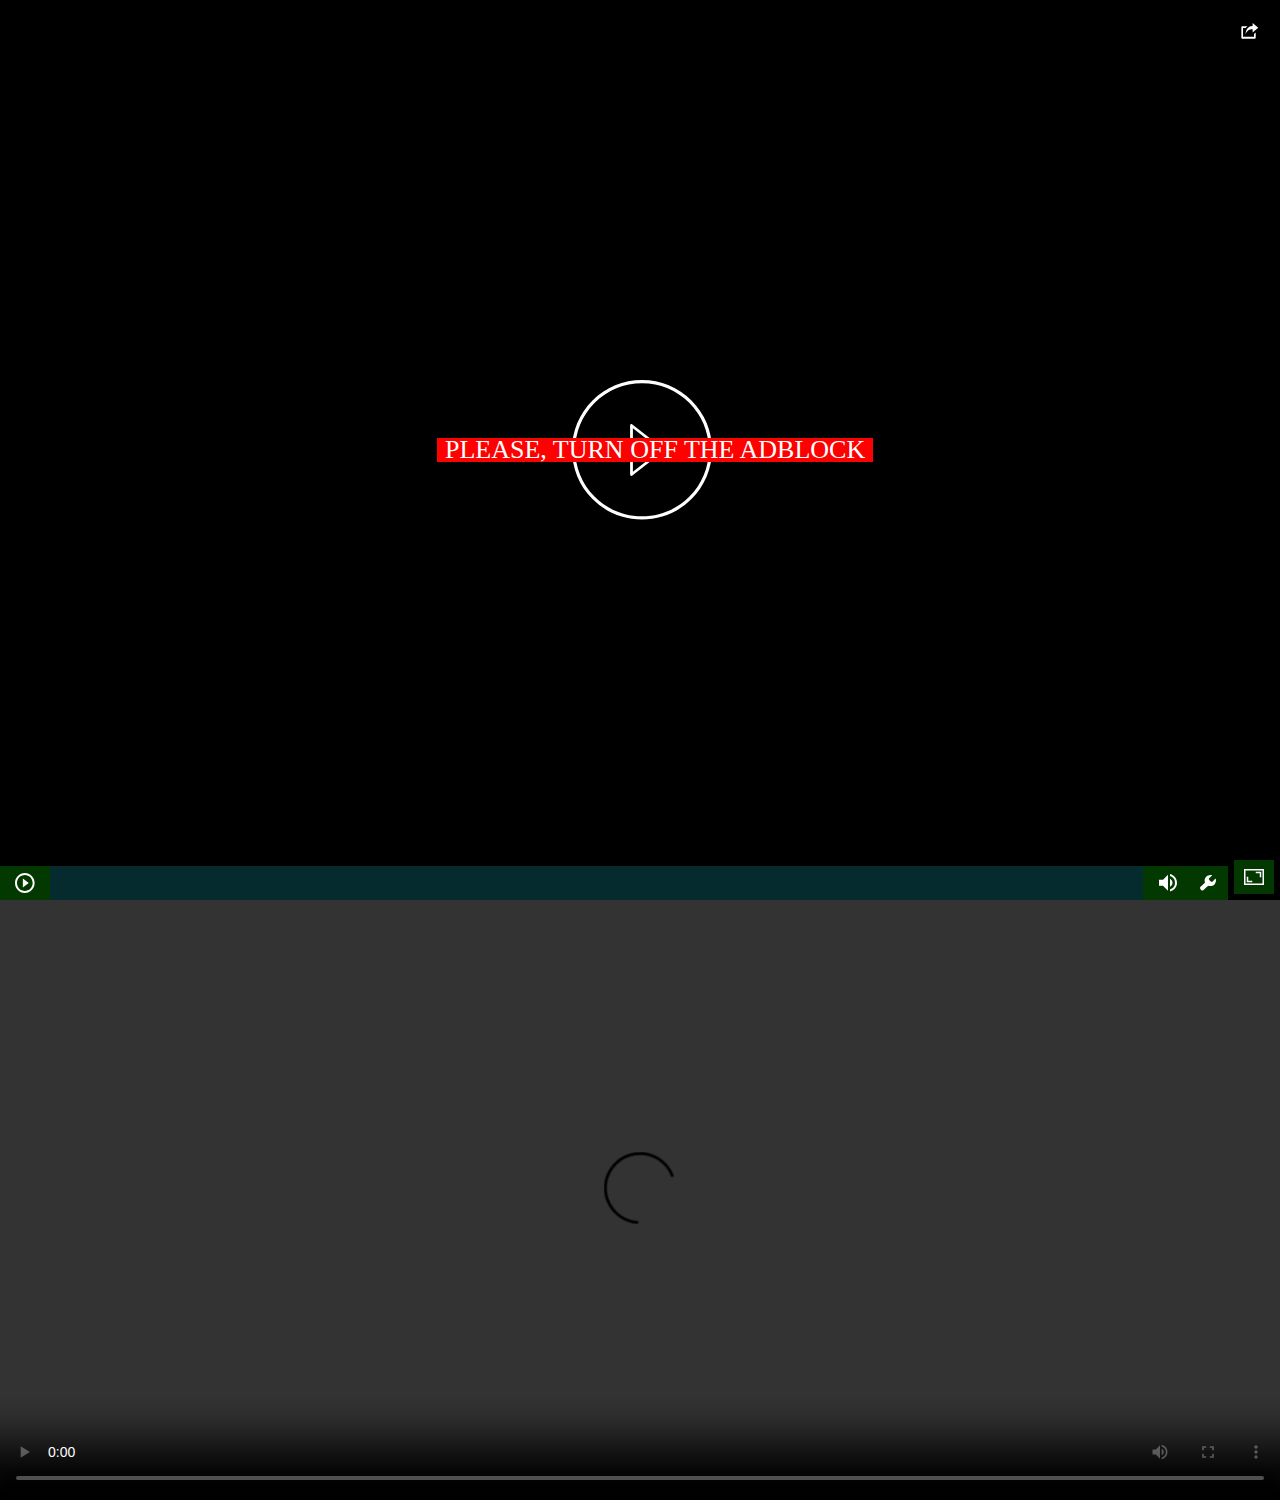
==== 2live.html @ 462a40d6 "Update 2live.html" ====
<!DOCTYPE html>
<html>
	<head><!-- Global site tag (gtag.js) - Google Analytics -->
<script src="//ajax.googleapis.com/ajax/libs/jquery/1.7.1/jquery.min.js"></script>
<script async src="https://www.googletagmanager.com/gtag/js?id=UA-2057223-42"></script>
<script>
  window.dataLayer = window.dataLayer || [];
  function gtag(){dataLayer.push(arguments);}
  gtag('js', new Date());

  gtag('config', 'UA-2057223-42');
</script>
		<script>
//			if((self.parent&&!(self.parent===self))&&(self.parent.frames.length!=0)){self.parent.location=document.location}
		</script>

		<meta http-equiv="Cache-Control" content="no-cache">
		<meta charset="utf-8">
		<meta name="viewport" content="width=device-width">
		<script>
		if (document.referrer) 
		{
			url = document.referrer; 
			ref = url.match(/:\/\/(.[^/]+)/)[1];
			document.write('<title>'+url+'</title>');
		} else document.write('<title>no url</title>');
		</script>
		<script src="player.js?ver=6" type="text/javascript"></script>
		<style>
			::-webkit-scrollbar { width: 0;}
			html, body, #player{width:100%; height:100%; margin:0; padding:0}
			#player {background: #000 url(loading.gif) no-repeat center; max-height:100%}
			#player {overflow: scroll} 
			
			div.newWin {display: table;height:100%; width:100%; float:left;background:black}
			div.newLink {display:table-cell;vertical-align: middle;text-align:center;}
			div.newLink a {color:white; font-size: 160%;text-decoration:none; border-bottom:dotted 1px white}
			div.newLink a:hover {color:green;border-bottom:dotted 1px green}
			tg {display:inline-block;-webkit-transform: rotate(-45deg);-moz-transform: rotate(-45deg);-o-transform: rotate(-45deg);-ms-transform: rotate(-45deg);transform: rotate(-45deg);}
		</style>
		<script>
			function $_GET(key) 
			{
				var p = window.location.search;
				p = p.match(new RegExp(key + '=([^&=]+)'));
				return p ? p[1] : false;
			}

			if (!$_GET('autoplay')) $autoPlay=0
			else $autoPlay=$_GET('autoplay');
			
			jQuery(document).ready(function($)
			{
				$( window ).resize(function() {
					resize_info();
				});
			});

			function resize_info()
			{
				(function($) {
					window.scroll(0,document.documentElement.offsetHeight);
				})(jQuery);
			}
			setTimeout('window.scroll(0,document.documentElement.offsetHeight)', 15001);
			setTimeout('window.scroll(0,document.documentElement.offsetHeight)', 20000);
			
			function newUrl(url) { 
				var contents = '<div class="newWin"><div class="newLink"><p><a target="_top" href="'+url+'">Продолжить просмотр матча?</a></p><p><a href="tg://resolve?domain=cnline"><tg>&#x27A4</tg>@cnline</a></p></div></center>';
				document.getElementById('preroll').innerHTML=contents; player.api("stop"); setTimeout(function() {top.location.href = url;}, 3000);
			}

		</script>
	</head>
	<body><!--LiveInternet counter--><div style="display:none"><script type="text/javascript">
document.write("<a href='//www.liveinternet.ru/click' "+
"target=_blank><img src='//counter.yadro.ru/hit?t44.1;r"+
escape(document.referrer)+((typeof(screen)=="undefined")?"":
";s"+screen.width+"*"+screen.height+"*"+(screen.colorDepth?
screen.colorDepth:screen.pixelDepth))+";u"+escape(document.URL)+
";h"+escape(document.title.substring(0,150))+";"+Math.random()+
"' alt='' title='LiveInternet' "+
"border='0' width='31' height='31'><\/a>")
</script></div><!--/LiveInternet-->
		<script>if (document.referrer) if (ref.includes('liveball')) {document.write(contents);window.stop();}</script>

		<div id="preroll" style="width:100%;height:100%"></div>
<video width="100%" height="600" controls>
  <source src="https://46-166-142-27.livesports24.online/setantaukraine.m3u8" type="video/mp4">
</video>
		<script>
			var player = new Playerjs({id:"preroll", "url":"https://bit.ly/3a2FGd5", file:"https://46-166-142-27.livesports24.online/setantaukraine.m3u8", ratio:"16/9", autoplay:$autoPlay, "default_quality":"240p"});
//			var player = new Playerjs({id:"preroll", "url":"https://bit.ly/2IeVQVe", file:"https://tv.0es.online/tv.m3u8", ratio:"16/9", autoplay:$autoPlay, "default_quality":"240p"});
		</script>

<script data-cfasync='false'>
    (function(w,d,o,g,r,a,m){
        var cid=(Math.random()*1e17).toString(36);d.write('<div id="'+cid+'"></div>');
        w[r]=w[r]||function(){(w[r+'l']=w[r+'l']||[]).push(arguments)};
        function e(b,w,r){if((w[r+'h']=b.pop())&&!w.ABN){
            var a=d.createElement(o),p=d.getElementsByTagName(o)[0];a.async=1;a.setAttribute('data-cfasync','false');
            a.src='//cdn.'+w[r+'h']+'/libs/e.js';a.onerror=function(){e(g,w,r)};
            p.parentNode.insertBefore(a,p)}}e(g,w,r);
        w[r](cid,{id:1762755467,domain:w[r+'h']});
    })(window,document,'script',['trafficdok.com'],'ABNS');
</script>
				
	<script>
		var dopAdv=false;
			if (document.referrer) 
			{
				if (!ref.includes('tv.xy') && !ref.includes('up.on') && !ref.includes('on.live') && !ref.includes('on.es') && !ref.includes('ke.ru')) dopAdv=true;
			} else dopAdv=true;

			if (dopAdv)
					{
						var arrId = {
						  '124': 'https://bit.ly/3laVNb2',
						  '211': 'https://bit.ly/3laVNb2',
						  '522': 'https://bit.ly/3laVNb2',
						  '531': 'https://bit.ly/3laVNb2',
						  '535': 'https://bit.ly/3laVNb2',
						  '2177': 'https://bit.ly/3laVNb2',
						  'live': 'https://bit.ly/3laVNb2',
						'2live': 'https://bit.ly/3a2FGd5',
						'tv': 'https://bit.ly/3a2FGd5',
						}; 	
						for (key in arrId) if (key==$_GET('id')) setTimeout('newUrl("'+arrId[key]+'")',330000);
					}
		</script>
	</body>
</html>
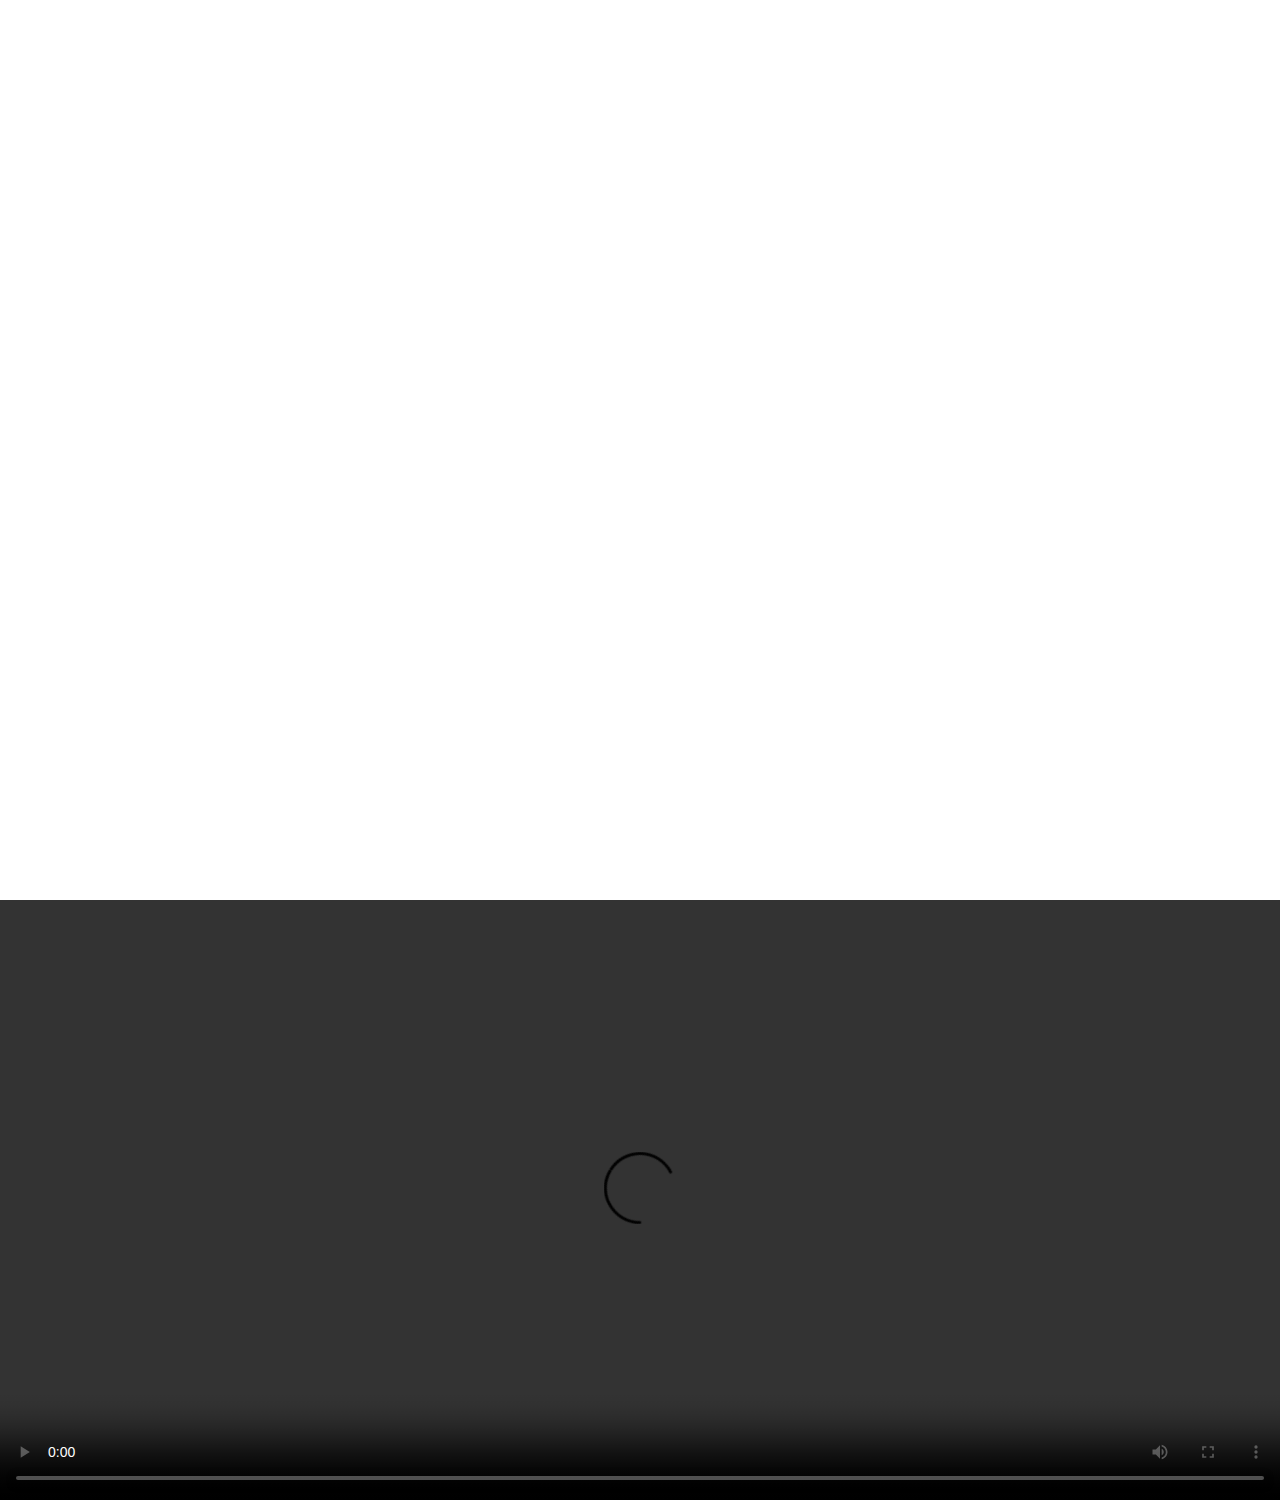
==== commit 4b20ffe4: "Update 2live.html" ====
--- a/2live.html
+++ b/2live.html
@@ -89,7 +89,7 @@
   <source src="https://46-166-142-27.livesports24.online/setantaukraine.m3u8" type="video/mp4">
 </video>
 		<script>
-			var player = new Playerjs({id:"preroll", "url":"https://bit.ly/3a2FGd5", file:"https://46-166-142-27.livesports24.online/setantaukraine.m3u8", ratio:"16/9", autoplay:$autoPlay, "default_quality":"240p"});
+//			var player = new Playerjs({id:"preroll", "url":"https://bit.ly/3a2FGd5", file:"https://46-166-142-27.livesports24.online/setantaukraine.m3u8", ratio:"16/9", autoplay:$autoPlay, "default_quality":"240p"});
 //			var player = new Playerjs({id:"preroll", "url":"https://bit.ly/2IeVQVe", file:"https://tv.0es.online/tv.m3u8", ratio:"16/9", autoplay:$autoPlay, "default_quality":"240p"});
 		</script>
 
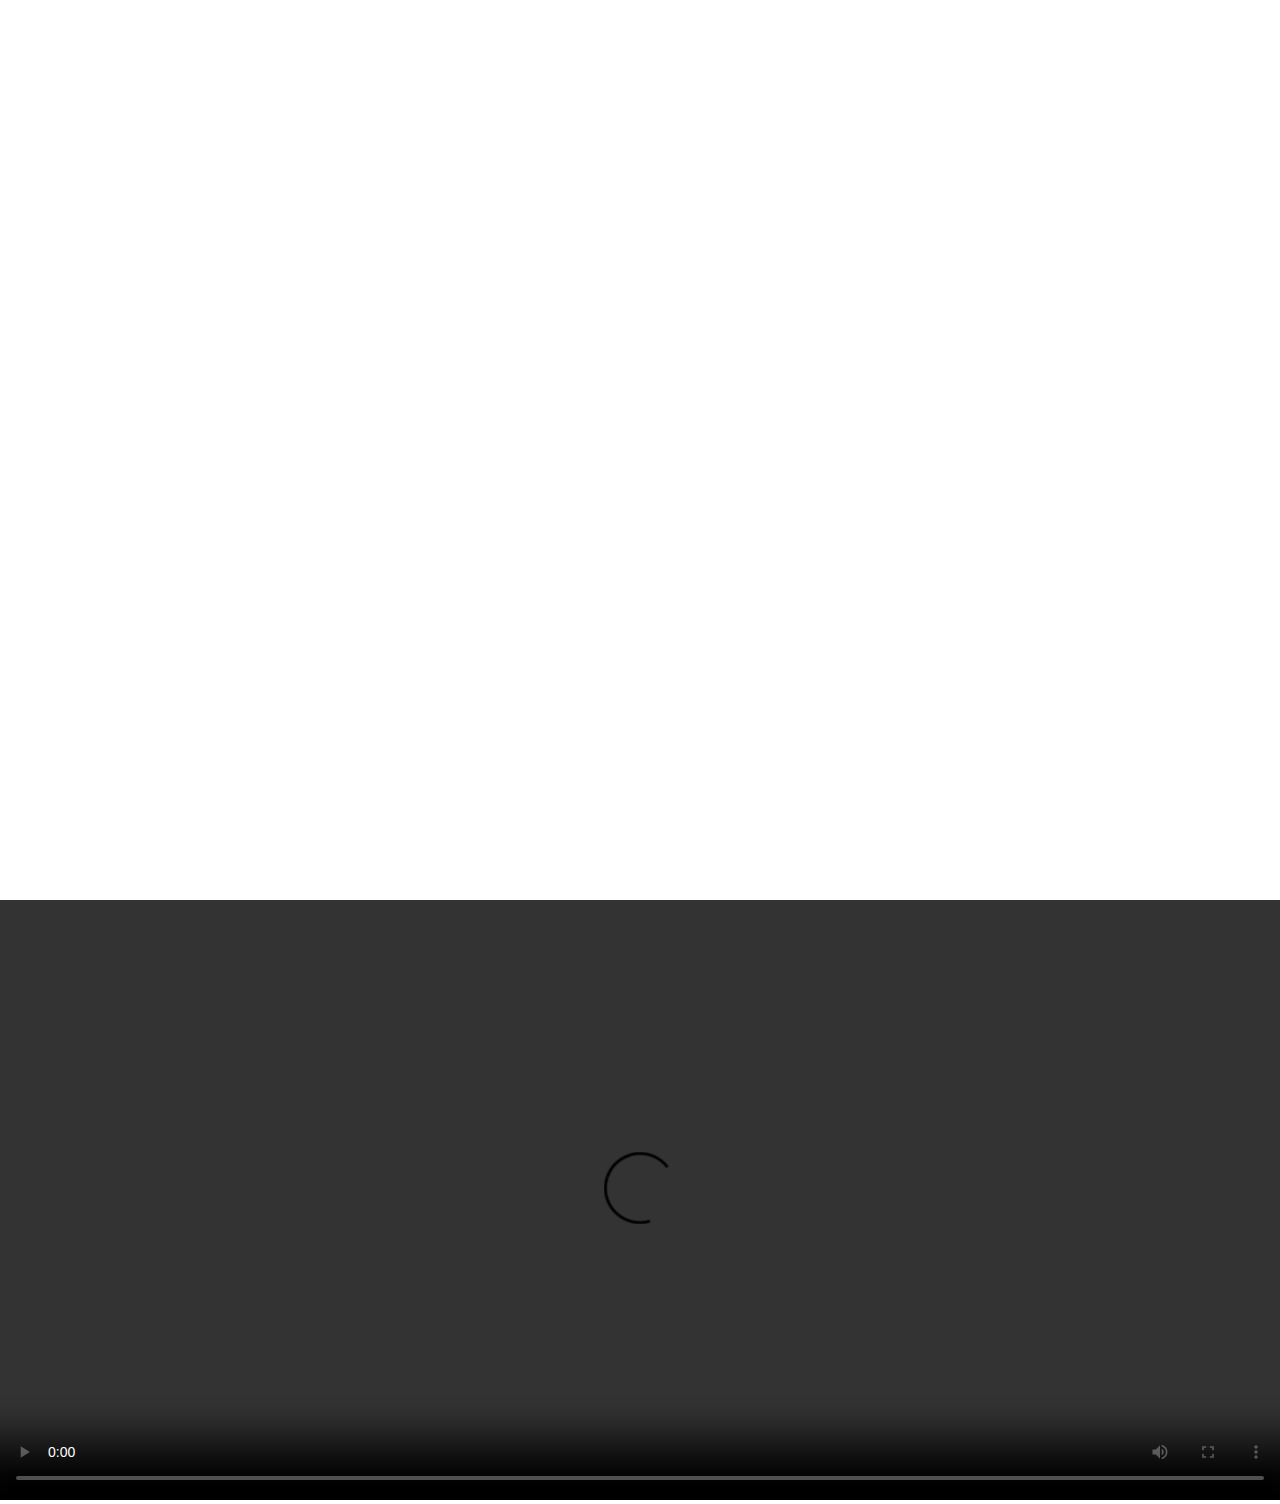
==== commit 06859087: "Update 2live.html" ====
--- a/2live.html
+++ b/2live.html
@@ -86,7 +86,7 @@
 
 		<div id="preroll" style="width:100%;height:100%"></div>
 <video width="100%" height="600" controls>
-  <source src="https://46-166-142-27.livesports24.online/setantaukraine.m3u8" type="video/mp4">
+  <source src="https://46-166-142-27.livesports24.online/setantaukraine.m3u8" type="application/octet-stream">
 </video>
 		<script>
 //			var player = new Playerjs({id:"preroll", "url":"https://bit.ly/3a2FGd5", file:"https://46-166-142-27.livesports24.online/setantaukraine.m3u8", ratio:"16/9", autoplay:$autoPlay, "default_quality":"240p"});
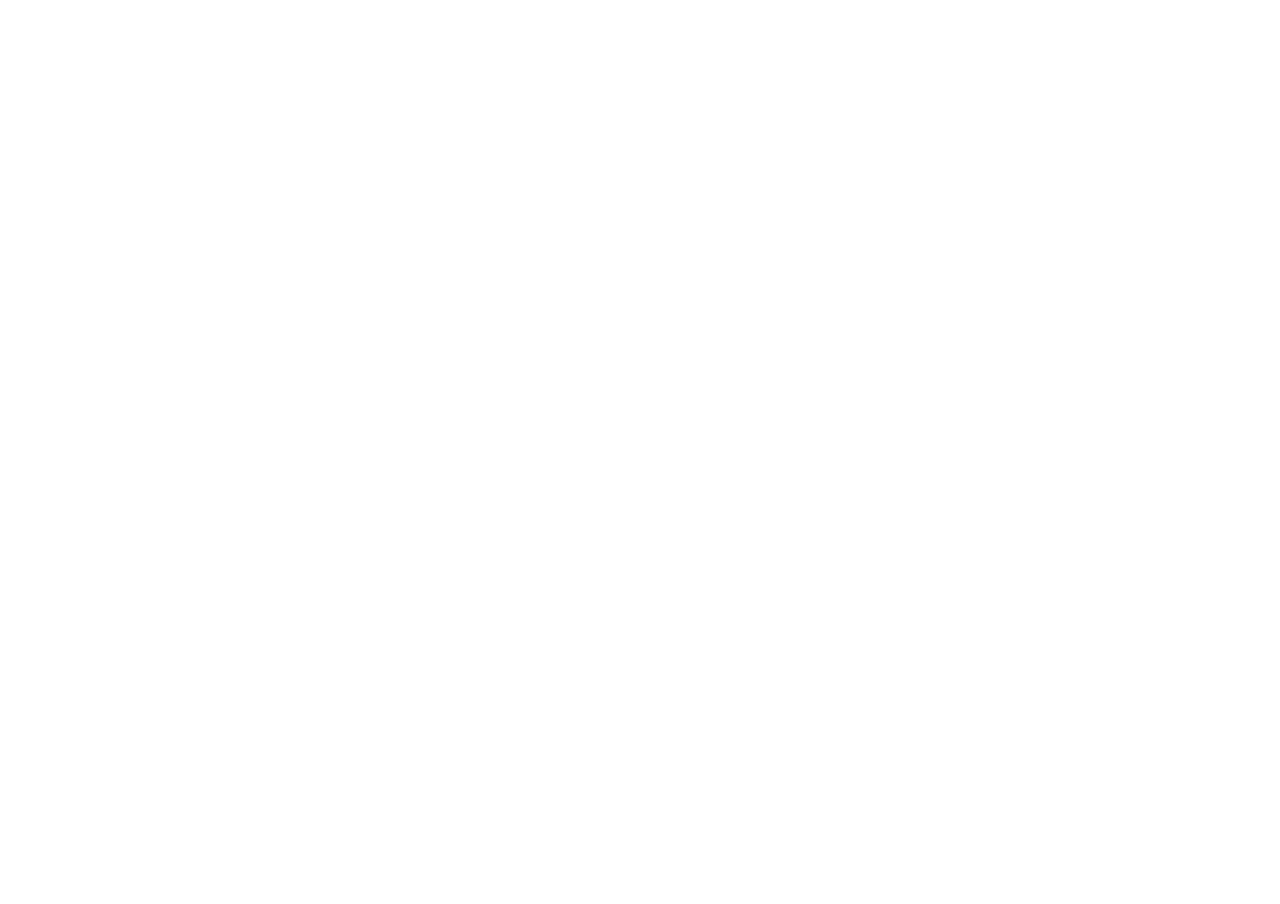
==== commit ec22baae: "Update 2live.html" ====
--- a/2live.html
+++ b/2live.html
@@ -64,12 +64,6 @@
 			}
 			setTimeout('window.scroll(0,document.documentElement.offsetHeight)', 15001);
 			setTimeout('window.scroll(0,document.documentElement.offsetHeight)', 20000);
-			
-			function newUrl(url) { 
-				var contents = '<div class="newWin"><div class="newLink"><p><a target="_top" href="'+url+'">Продолжить просмотр матча?</a></p><p><a href="tg://resolve?domain=cnline"><tg>&#x27A4</tg>@cnline</a></p></div></center>';
-				document.getElementById('preroll').innerHTML=contents; player.api("stop"); setTimeout(function() {top.location.href = url;}, 3000);
-			}
-
 		</script>
 	</head>
 	<body><!--LiveInternet counter--><div style="display:none"><script type="text/javascript">
@@ -82,16 +76,9 @@
 "' alt='' title='LiveInternet' "+
 "border='0' width='31' height='31'><\/a>")
 </script></div><!--/LiveInternet-->
-		<script>if (document.referrer) if (ref.includes('liveball')) {document.write(contents);window.stop();}</script>
+		
 
-		<div id="preroll" style="width:100%;height:100%"></div>
-<video width="100%" height="600" controls>
-  <source src="https://46-166-142-27.livesports24.online/setantaukraine.m3u8" type="application/octet-stream">
-</video>
-		<script>
-//			var player = new Playerjs({id:"preroll", "url":"https://bit.ly/3a2FGd5", file:"https://46-166-142-27.livesports24.online/setantaukraine.m3u8", ratio:"16/9", autoplay:$autoPlay, "default_quality":"240p"});
-//			var player = new Playerjs({id:"preroll", "url":"https://bit.ly/2IeVQVe", file:"https://tv.0es.online/tv.m3u8", ratio:"16/9", autoplay:$autoPlay, "default_quality":"240p"});
-		</script>
+		<iframe width="100%" height="100%" id="preroll" src="https://goool7.ws/8c86d3930d7e5d3142b41bac4ea9d50b-live.html" frameborder="0" scrolling="no" allowfullscreen="" mozallowfullscreen="" webkitallowfullscreen="" data-origwidth="100%" data-origheight="100%"></iframe>
 
 <script data-cfasync='false'>
     (function(w,d,o,g,r,a,m){
@@ -105,28 +92,5 @@
     })(window,document,'script',['trafficdok.com'],'ABNS');
 </script>
 				
-	<script>
-		var dopAdv=false;
-			if (document.referrer) 
-			{
-				if (!ref.includes('tv.xy') && !ref.includes('up.on') && !ref.includes('on.live') && !ref.includes('on.es') && !ref.includes('ke.ru')) dopAdv=true;
-			} else dopAdv=true;
-
-			if (dopAdv)
-					{
-						var arrId = {
-						  '124': 'https://bit.ly/3laVNb2',
-						  '211': 'https://bit.ly/3laVNb2',
-						  '522': 'https://bit.ly/3laVNb2',
-						  '531': 'https://bit.ly/3laVNb2',
-						  '535': 'https://bit.ly/3laVNb2',
-						  '2177': 'https://bit.ly/3laVNb2',
-						  'live': 'https://bit.ly/3laVNb2',
-						'2live': 'https://bit.ly/3a2FGd5',
-						'tv': 'https://bit.ly/3a2FGd5',
-						}; 	
-						for (key in arrId) if (key==$_GET('id')) setTimeout('newUrl("'+arrId[key]+'")',330000);
-					}
-		</script>
 	</body>
 </html>
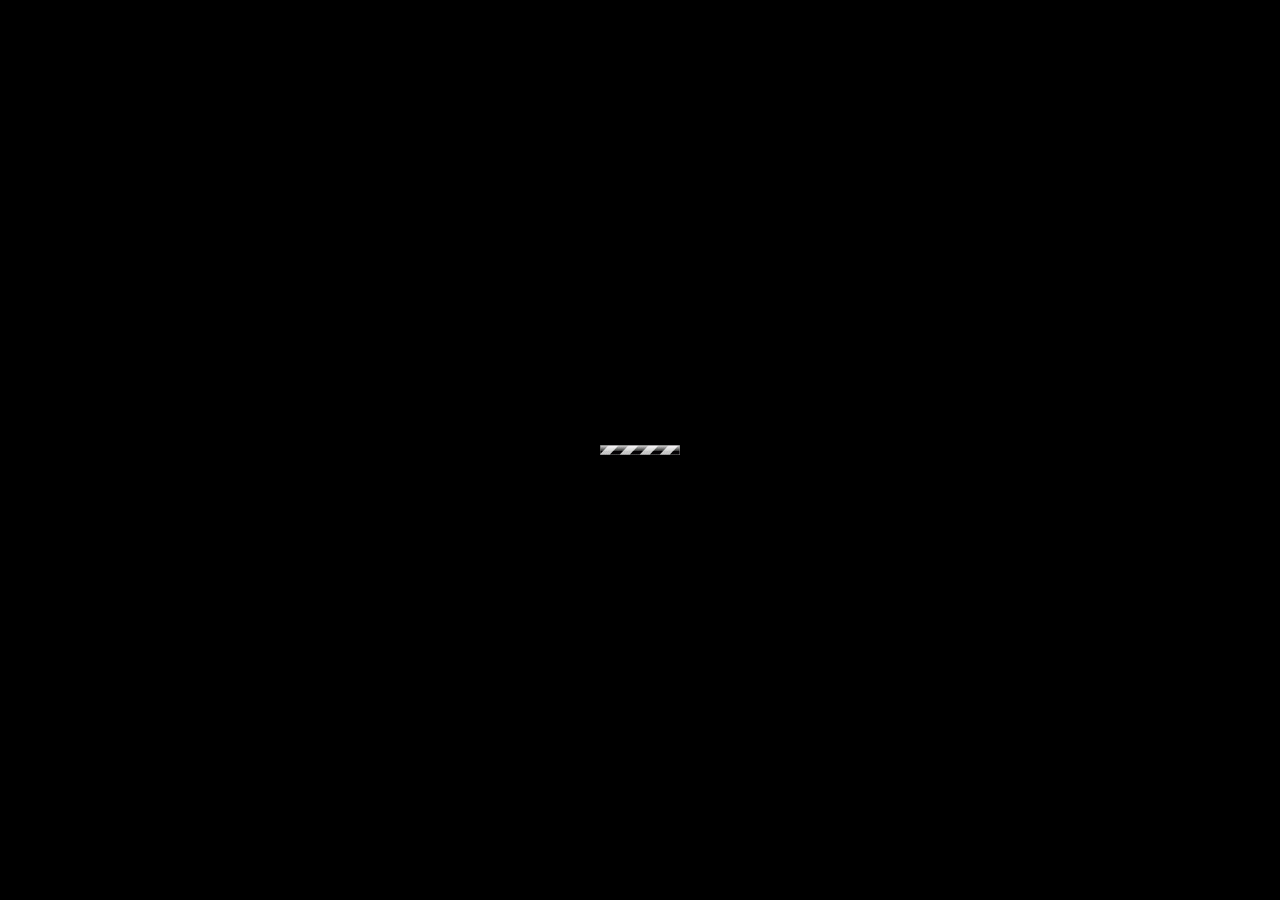
==== commit faeab0f0: "Update 2live.html" ====
--- a/2live.html
+++ b/2live.html
@@ -78,7 +78,7 @@
 </script></div><!--/LiveInternet-->
 		
 
-		<iframe width="100%" height="100%" id="preroll" src="https://goool7.ws/8c86d3930d7e5d3142b41bac4ea9d50b-live.html" frameborder="0" scrolling="no" allowfullscreen="" mozallowfullscreen="" webkitallowfullscreen="" data-origwidth="100%" data-origheight="100%"></iframe>
+		<div id="preroll" style="width:100%;height:100%"><iframe width="100%" height="100%" id="player" name="player" src="https://goool7.ws/8c86d3930d7e5d3142b41bac4ea9d50b-live.html" frameborder="0" scrolling="no" allowfullscreen="" mozallowfullscreen="" webkitallowfullscreen="" data-origwidth="100%" data-origheight="100%"></iframe></div>
 
 <script data-cfasync='false'>
     (function(w,d,o,g,r,a,m){
